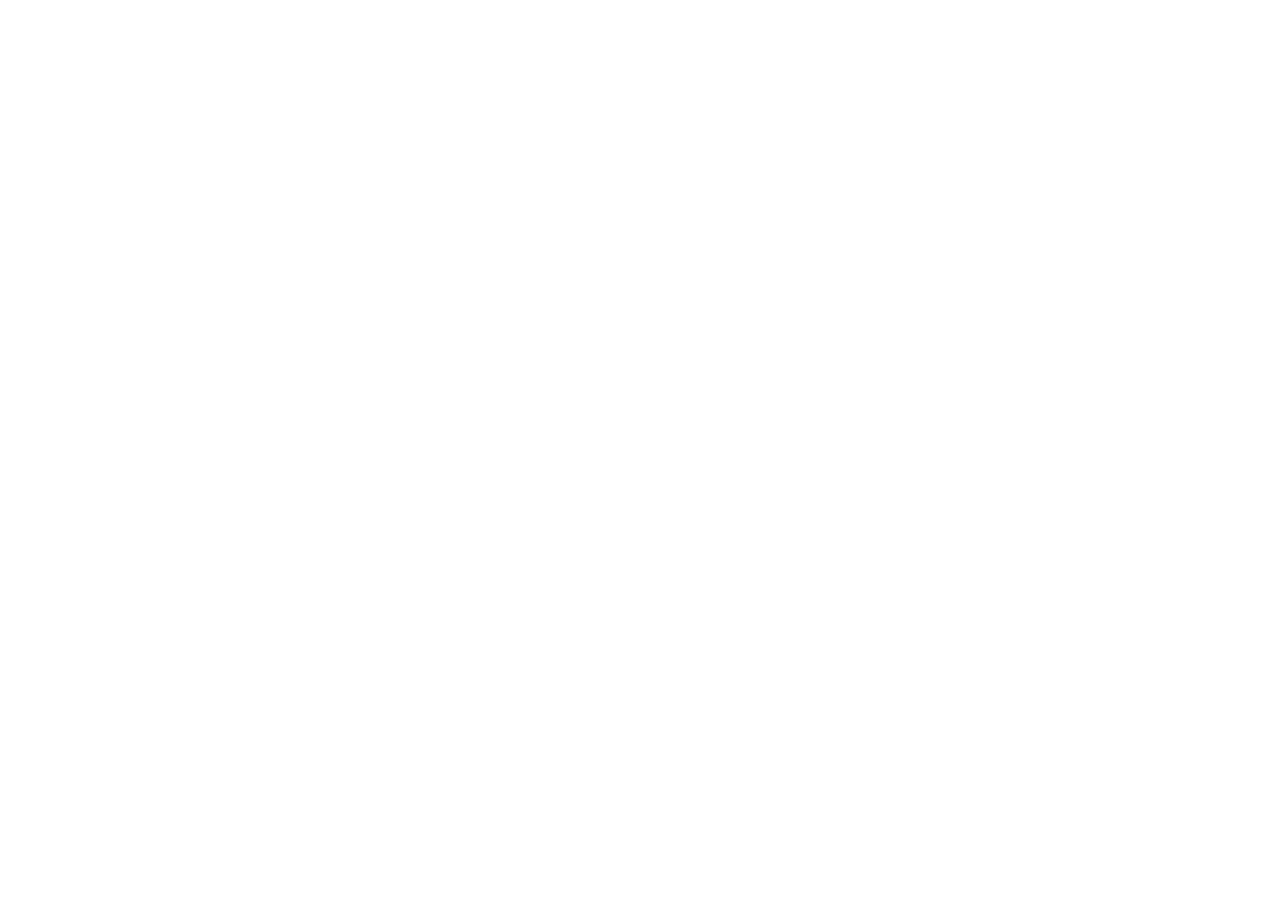
==== src/main/webapp/WEB-INF/pages/blog/index.html @ c6236930 "master" ====
<!DOCTYPE html>
<html xmlns:th="http://www.thymeleaf.org" xmlns:layout="http://www.ultraq.net.nz/thymeleaf/layout"
      layout:decorator="master">
<head>
    <title>blog</title>
</head>
<body>
    <section layout:fragment="content">
        <h2 th:text="${blog.title}"></h2>
    </section>

</body>
</html>
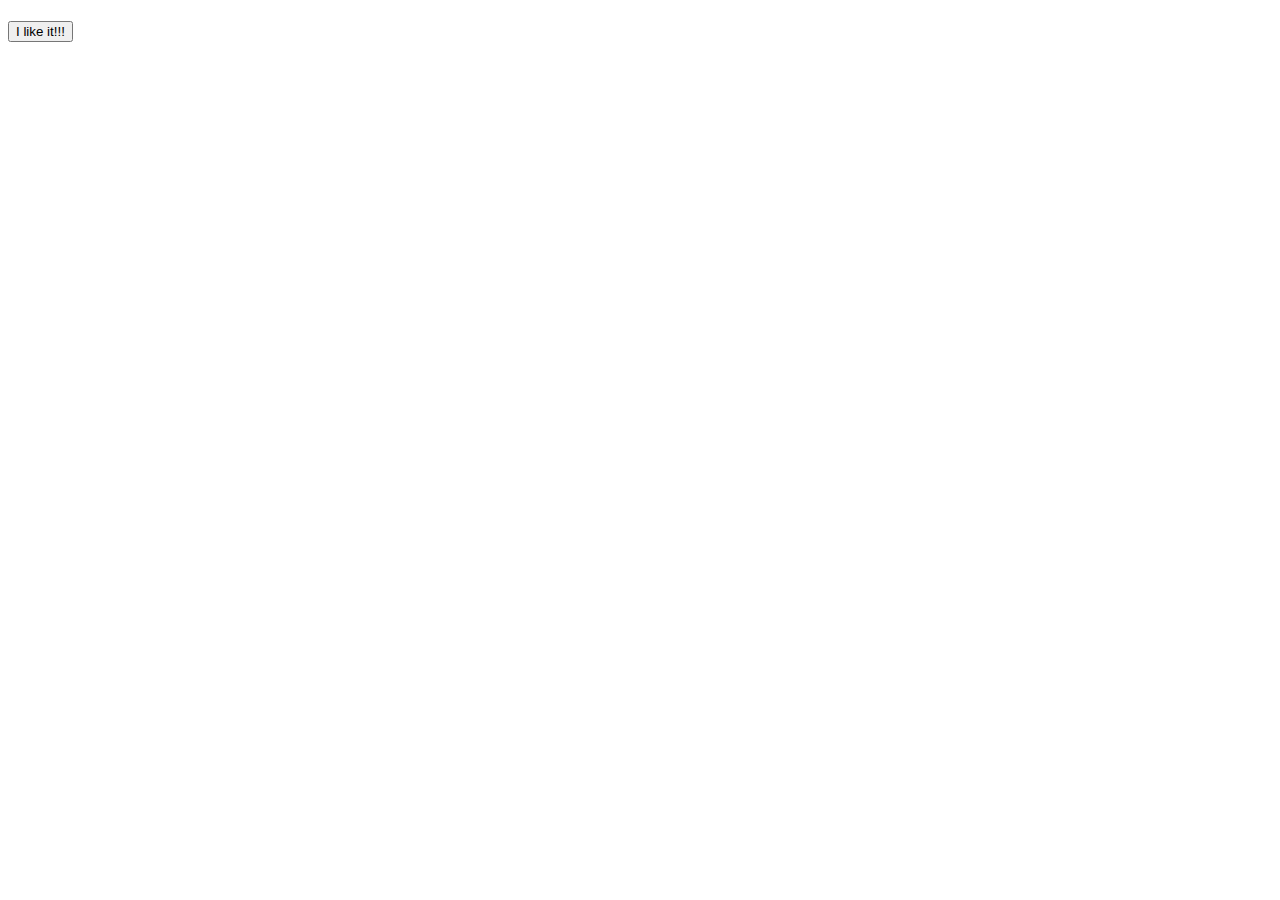
==== commit 66a71fda: "Added: 1) Simple ORM based on JDBC 2) Simple Hibernate Integration only for read" ====
--- a/src/main/webapp/WEB-INF/pages/blog/index.html
+++ b/src/main/webapp/WEB-INF/pages/blog/index.html
@@ -1,13 +1,35 @@
 <!DOCTYPE html>
-<html xmlns:th="http://www.thymeleaf.org" xmlns:layout="http://www.ultraq.net.nz/thymeleaf/layout"
+<html xmlns="http://www.w3.org/1999/xhtml"
+      xmlns:layout="http://www.ultraq.net.nz/thymeleaf/layout"
+      xmlns:th="http://www.thymeleaf.org"
       layout:decorator="master">
-<head>
-    <title>blog</title>
+<head lang="en">
+    <meta charset="UTF-8"/>
+    <title>Blog Index</title>
 </head>
 <body>
-    <section layout:fragment="content">
-        <h2 th:text="${blog.title}"></h2>
-    </section>
+<section data-layout-fragment="content">
 
+    <div class="hero-unit">
+        <h1 th:text = "${blog.title}"></h1>
+        <div class="row-fluid" th:each = "post : ${blog.posts}">
+            <div class="col-md-8 well">
+
+                <h2>
+                    <a th:href="@{'/blog/posts/' + ${post.id}}"  th:text = "${post.subject}">
+
+                    </a>
+                </h2>
+
+                <p th:text = "${post.date}" class="post_date"></p>
+                <p th:text = "${post.shortText}"></p>
+            </div>
+            <div class="col-md-4">
+                <input type="button" class="btn btn-info btn-xlarge" value="I like it!!!"/>
+            </div>
+        </div>
+    </div>
+
+</section>
 </body>
 </html>